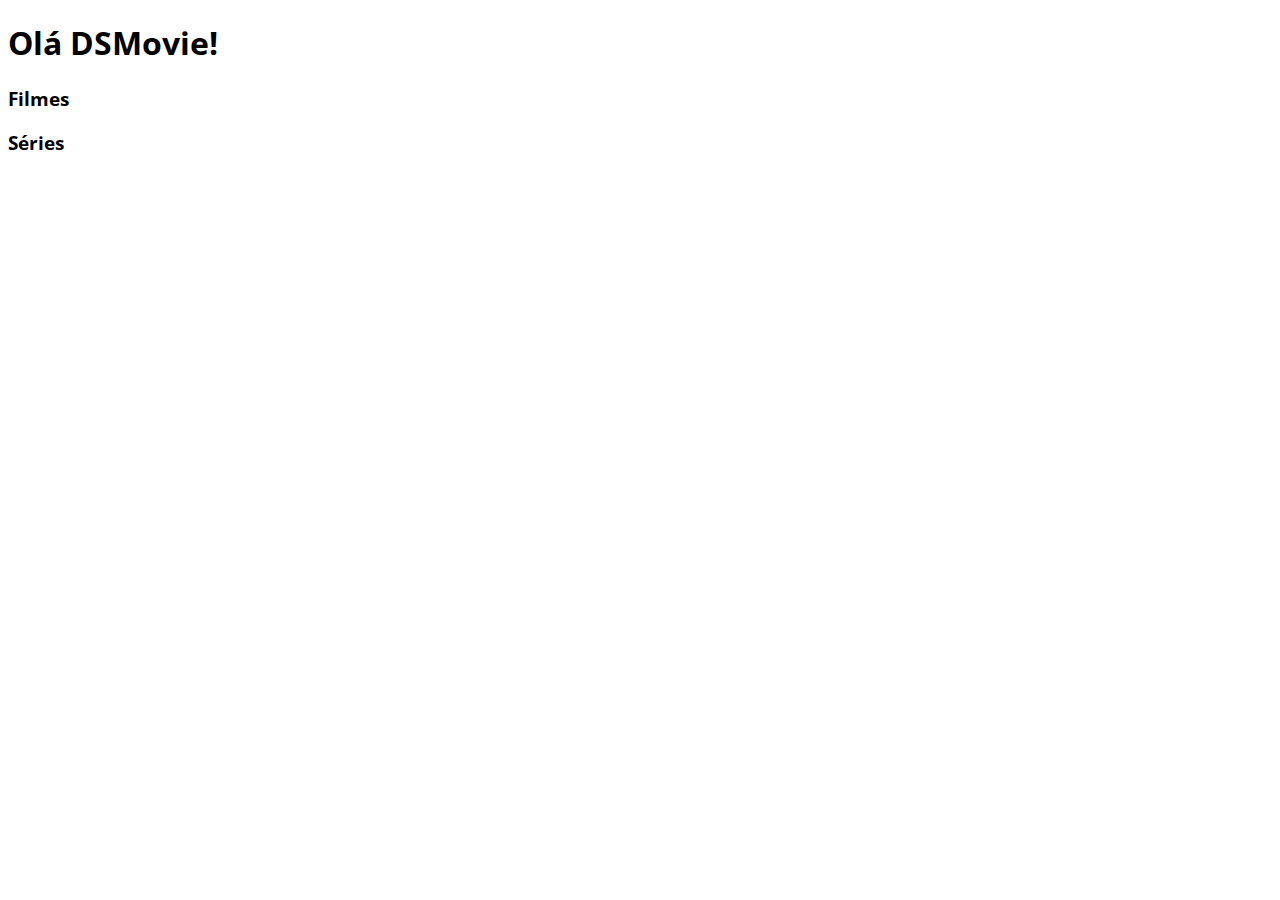
==== index.html @ 734c61d8 "Google Fonts" ====
<!DOCTYPE html>
<html lang="pt-br">
<head>
    <meta charset="UTF-8">
    <meta http-equiv="X-UA-Compatible" content="IE=edge">
    <meta name="viewport" content="width=device-width, initial-scale=1.0">
    <title>DSMovie</title>
    <link rel="stylesheet" href="css/styles.css">
</head>
<body>
    <h1>Olá DSMovie!</h1>
    <h3>Filmes</h3>
    <h3>Séries</h3>
</body>
</html>
---- css/styles.css ----
@import url('https://fonts.googleapis.com/css2?family=Open+Sans:wght@300;400;700&display=swap');

* {
    font-family: 'Open Sans', sans-serif;
}
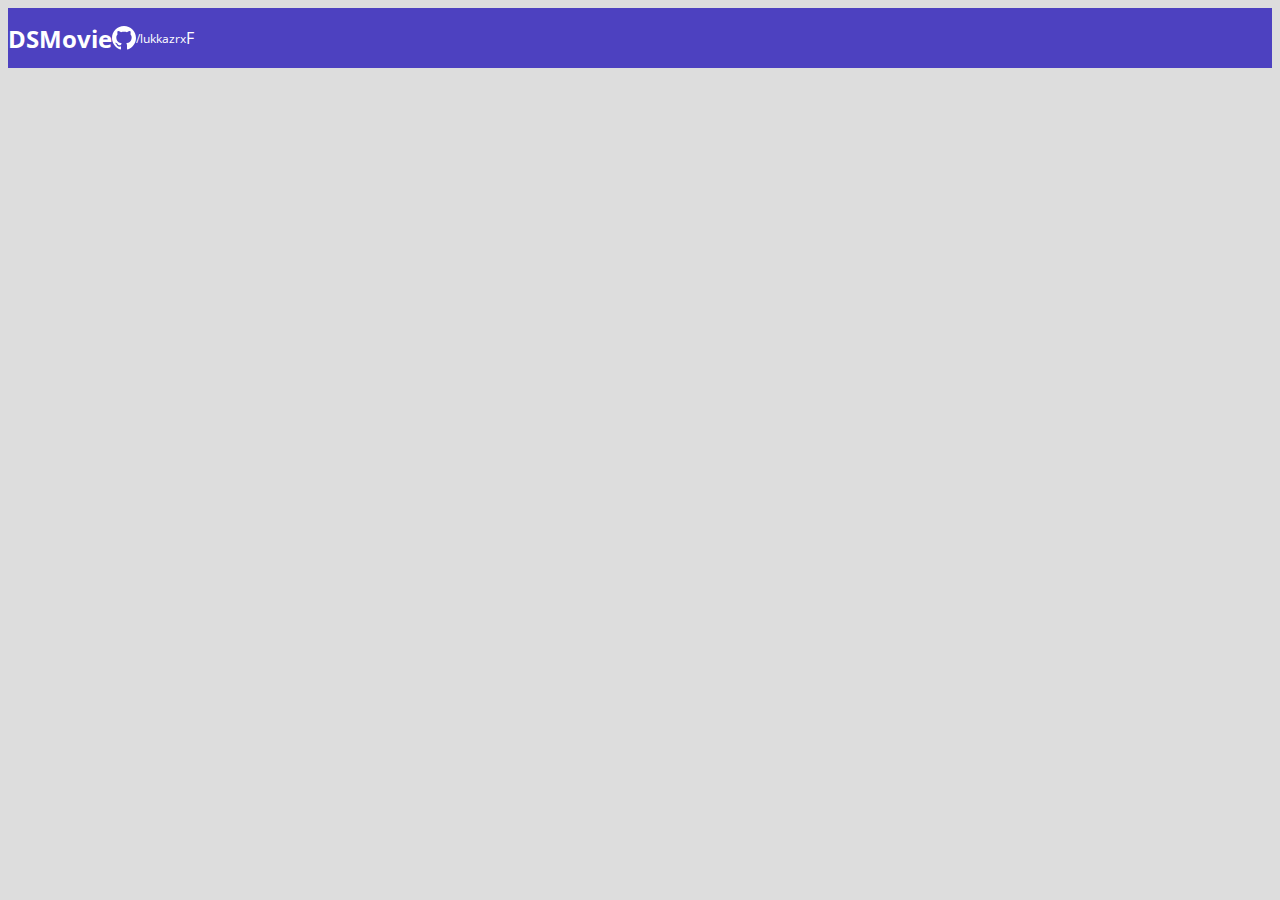
==== commit 7e0a6456: "Barra superior parte 2" ====
--- a/index.html
+++ b/index.html
@@ -1,15 +1,34 @@
 <!DOCTYPE html>
 <html lang="pt-br">
+
 <head>
     <meta charset="UTF-8">
     <meta http-equiv="X-UA-Compatible" content="IE=edge">
     <meta name="viewport" content="width=device-width, initial-scale=1.0">
     <title>DSMovie</title>
+
+
+    <link href="https://cdn.jsdelivr.net/npm/bootstrap@5.1.3/dist/css/bootstrap.min.css" rel="stylesheet"
+        integrity="sha384-1BmE4kWBq78iYhFldvKuhfTAU6auU8tT94WrHftjDbrCEXSU1oBoqyl2QvZ6jIW3" crossorigin="anonymous">
+
+
     <link rel="stylesheet" href="css/styles.css">
+
+
 </head>
+
 <body>
-    <h1>Olá DSMovie!</h1>
-    <h3>Filmes</h3>
-    <h3>Séries</h3>
+    <header>
+        <nav class="container">
+            <h1>DSMovie</h1>
+            <div class = "dsmovie-contact-container">
+                <img src="img/github.svg" alt="github">
+                <a href="https://github.com/lukkazrx/">/lukkazrx</a>F
+            </div>
+        </nav>
+
+
+    </header>
 </body>
+
 </html>--- a/css/styles.css
+++ b/css/styles.css
@@ -1,5 +1,60 @@
 @import url('https://fonts.googleapis.com/css2?family=Open+Sans:wght@300;400;700&display=swap');
 
+:root {
+    --bg-gray:  #ddd;
+    --color-primary: #4D41C0;
+    --white: #fff;
+}
+
 * {
+    box-sizing: border-box;
     font-family: 'Open Sans', sans-serif;
+    
+}
+h1,h2,h3,h4,h5,h6{
+    margin: 0;
+
+}
+
+
+    html, body {
+        background-color: var(--bg-gray);
+    
+    }
+
+    header {
+        background-color: var(--color-primary);
+        color: #fff;
+        height: 60px;
+        display: flex;
+        align-items: center;
+        
+    }
+    nav {
+        display: flex;
+        align-items: center;
+        justify-content: space-between;
+
+    }
+    nav h1 {
+        font-size: 24px;
+        font-weight: 700;
+    }
+
+    nav a {
+        font-size: 12px;
+        font-weight: 400;
+    }
+    a, a:hover {
+        text-decoration: none;
+
+    color: unset;
+    }
+
+.dsmovie-contact-container {
+    display: flex;
+    align-items: center;
+}
+.dsmovie-contact-container{
+    margin-right: 10px;
 }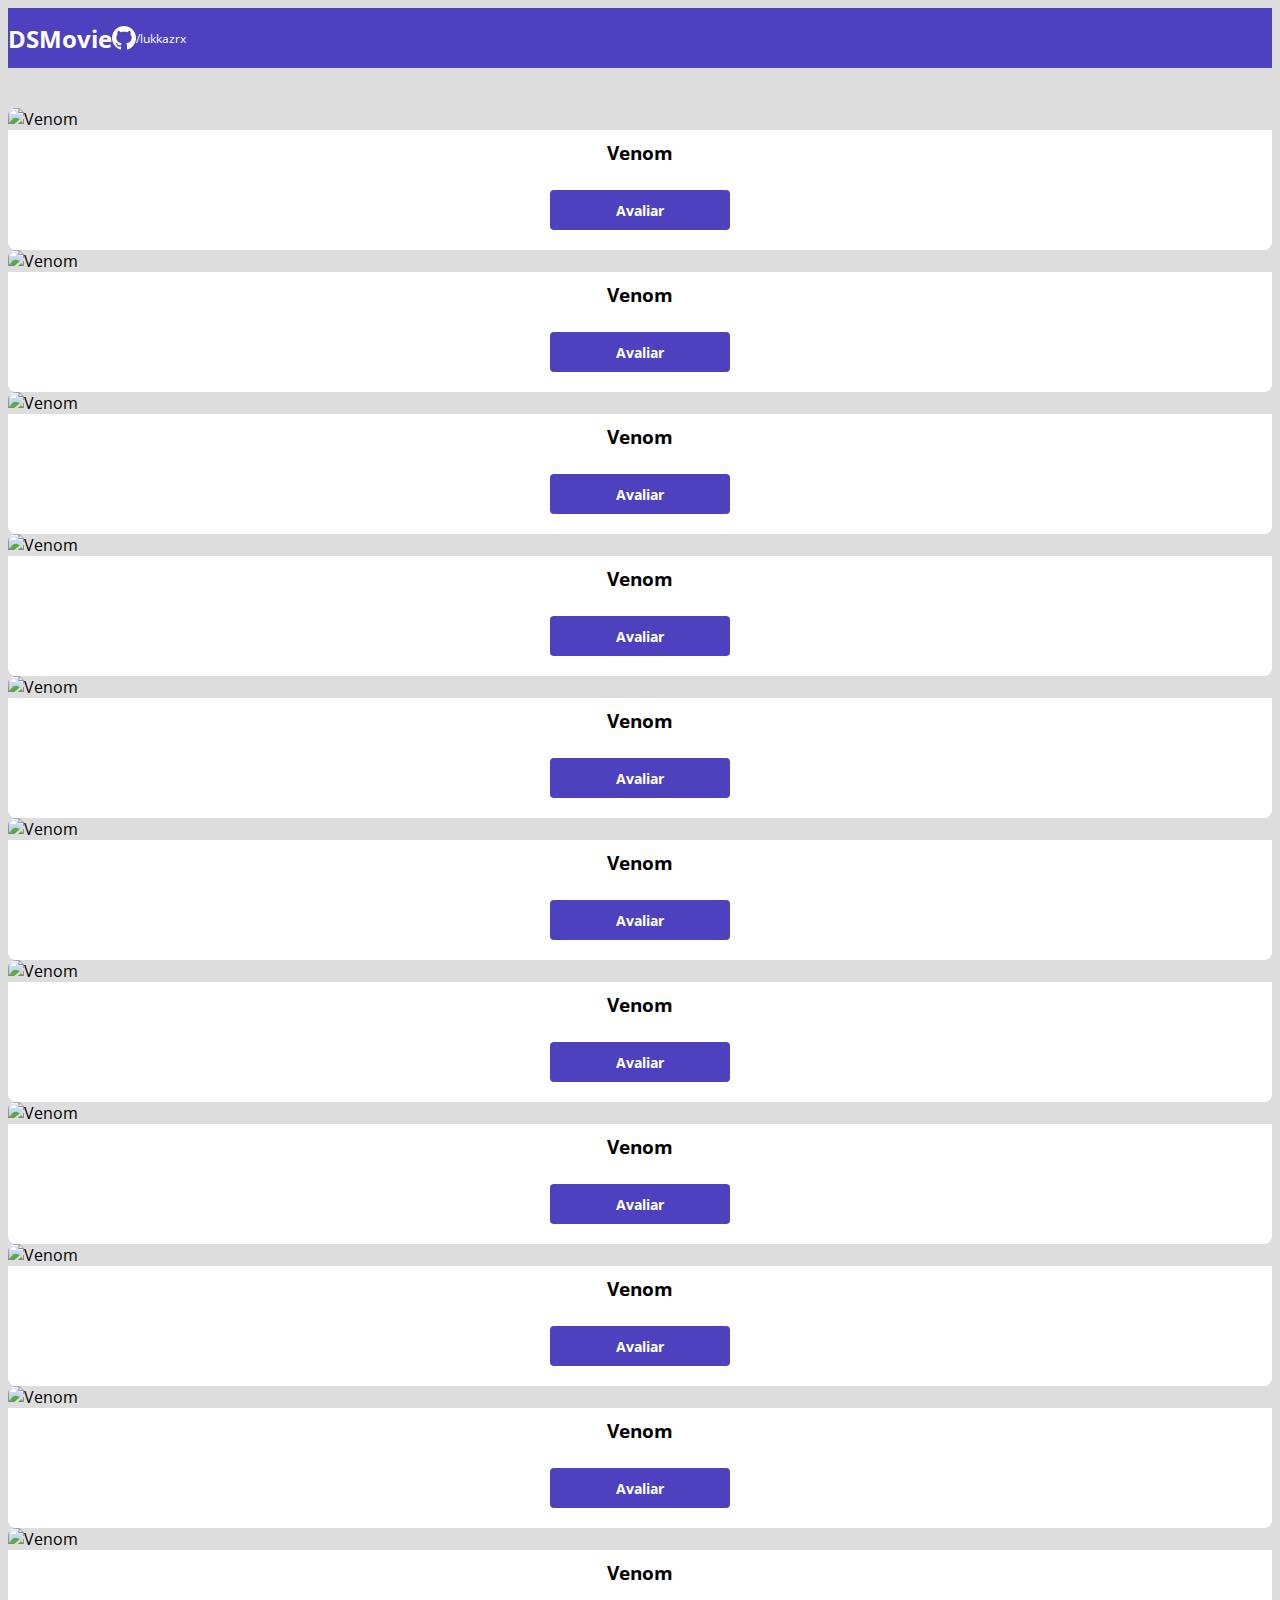
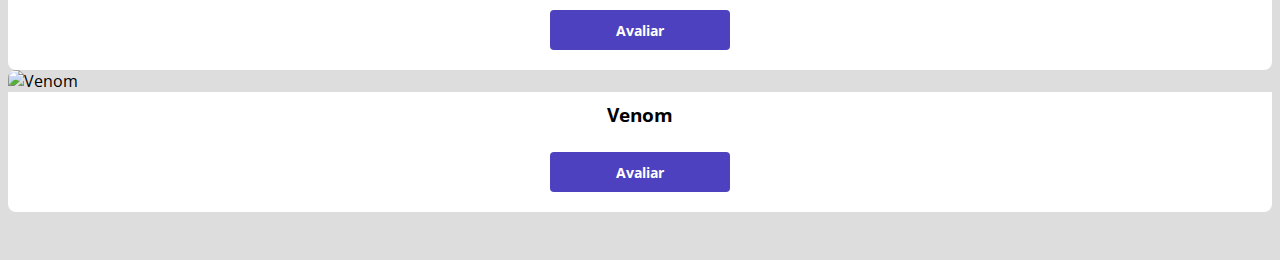
==== commit 1a01c74f: "Listagem de cards" ====
--- a/index.html
+++ b/index.html
@@ -21,14 +21,159 @@
     <header>
         <nav class="container">
             <h1>DSMovie</h1>
-            <div class = "dsmovie-contact-container">
+            <div class="dsmovie-contact-container">
                 <img src="img/github.svg" alt="github">
-                <a href="https://github.com/lukkazrx/">/lukkazrx</a>F
+                <a href="https://github.com/lukkazrx/">/lukkazrx</a>
             </div>
         </nav>
 
 
     </header>
+
+    <main>
+
+        <section id="dsmovie-card-list" class="container">
+
+            <div class="row">
+
+                <div class="col-sm-6 col-lg-4 col-xl-3 mb-3">
+                    <div class="dsmovie-card">
+                        <img src="https://www.themoviedb.org/t/p/w533_and_h300_bestv2/vIgyYkXkg6NC2whRbYjBD7eb3Er.jpg"
+                            alt="Venom">
+                        <div class="dsmovie-card-description">
+                            <h3>Venom</h3>
+                            <a class="dsmovie-btn" href="form.html">Avaliar</a>
+                        </div>
+                    </div>
+                </div>
+
+                <div class="col-sm-6 col-lg-4 col-xl-3 mb-3">
+                    <div class="dsmovie-card">
+                        <img src="https://www.themoviedb.org/t/p/w533_and_h300_bestv2/vIgyYkXkg6NC2whRbYjBD7eb3Er.jpg"
+                            alt="Venom">
+                        <div class="dsmovie-card-description">
+                            <h3>Venom</h3>
+                            <a class="dsmovie-btn" href="form.html">Avaliar</a>
+                        </div>
+                    </div>
+                </div>
+
+                <div class="col-sm-6 col-lg-4 col-xl-3 mb-3">
+                    <div class="dsmovie-card">
+                        <img src="https://www.themoviedb.org/t/p/w533_and_h300_bestv2/vIgyYkXkg6NC2whRbYjBD7eb3Er.jpg"
+                            alt="Venom">
+                        <div class="dsmovie-card-description">
+                            <h3>Venom</h3>
+                            <a class="dsmovie-btn" href="form.html">Avaliar</a>
+                        </div>
+                    </div>
+                </div>
+
+                <div class="col-sm-6 col-lg-4 col-xl-3 mb-3">
+                    <div class="dsmovie-card">
+                        <img src="https://www.themoviedb.org/t/p/w533_and_h300_bestv2/vIgyYkXkg6NC2whRbYjBD7eb3Er.jpg"
+                            alt="Venom">
+                        <div class="dsmovie-card-description">
+                            <h3>Venom</h3>
+                            <a class="dsmovie-btn" href="form.html">Avaliar</a>
+                        </div>
+                    </div>
+                </div>
+
+                <div class="col-sm-6 col-lg-4 col-xl-3 mb-3">
+                    <div class="dsmovie-card">
+                        <img src="https://www.themoviedb.org/t/p/w533_and_h300_bestv2/vIgyYkXkg6NC2whRbYjBD7eb3Er.jpg"
+                            alt="Venom">
+                        <div class="dsmovie-card-description">
+                            <h3>Venom</h3>
+                            <a class="dsmovie-btn" href="form.html">Avaliar</a>
+                        </div>
+                    </div>
+                </div>
+
+                <div class="col-sm-6 col-lg-4 col-xl-3 mb-3">
+                    <div class="dsmovie-card">
+                        <img src="https://www.themoviedb.org/t/p/w533_and_h300_bestv2/vIgyYkXkg6NC2whRbYjBD7eb3Er.jpg"
+                            alt="Venom">
+                        <div class="dsmovie-card-description">
+                            <h3>Venom</h3>
+                            <a class="dsmovie-btn" href="form.html">Avaliar</a>
+                        </div>
+                    </div>
+                </div>
+
+                <div class="col-sm-6 col-lg-4 col-xl-3 mb-3">
+                    <div class="dsmovie-card">
+                        <img src="https://www.themoviedb.org/t/p/w533_and_h300_bestv2/vIgyYkXkg6NC2whRbYjBD7eb3Er.jpg"
+                            alt="Venom">
+                        <div class="dsmovie-card-description">
+                            <h3>Venom</h3>
+                            <a class="dsmovie-btn" href="form.html">Avaliar</a>
+                        </div>
+                    </div>
+                </div>
+
+                <div class="col-sm-6 col-lg-4 col-xl-3 mb-3">
+                    <div class="dsmovie-card">
+                        <img src="https://www.themoviedb.org/t/p/w533_and_h300_bestv2/vIgyYkXkg6NC2whRbYjBD7eb3Er.jpg"
+                            alt="Venom">
+                        <div class="dsmovie-card-description">
+                            <h3>Venom</h3>
+                            <a class="dsmovie-btn" href="form.html">Avaliar</a>
+                        </div>
+                    </div>
+                </div>
+
+                <div class="col-sm-6 col-lg-4 col-xl-3 mb-3">
+                    <div class="dsmovie-card">
+                        <img src="https://www.themoviedb.org/t/p/w533_and_h300_bestv2/vIgyYkXkg6NC2whRbYjBD7eb3Er.jpg"
+                            alt="Venom">
+                        <div class="dsmovie-card-description">
+                            <h3>Venom</h3>
+                            <a class="dsmovie-btn" href="form.html">Avaliar</a>
+                        </div>
+                    </div>
+                </div>
+
+                <div class="col-sm-6 col-lg-4 col-xl-3 mb-3">
+                    <div class="dsmovie-card">
+                        <img src="https://www.themoviedb.org/t/p/w533_and_h300_bestv2/vIgyYkXkg6NC2whRbYjBD7eb3Er.jpg"
+                            alt="Venom">
+                        <div class="dsmovie-card-description">
+                            <h3>Venom</h3>
+                            <a class="dsmovie-btn" href="form.html">Avaliar</a>
+                        </div>
+                    </div>
+                </div>
+
+                <div class="col-sm-6 col-lg-4 col-xl-3 mb-3">
+                    <div class="dsmovie-card">
+                        <img src="https://www.themoviedb.org/t/p/w533_and_h300_bestv2/vIgyYkXkg6NC2whRbYjBD7eb3Er.jpg"
+                            alt="Venom">
+                        <div class="dsmovie-card-description">
+                            <h3>Venom</h3>
+                            <a class="dsmovie-btn" href="form.html">Avaliar</a>
+                        </div>
+                    </div>
+                </div>
+                
+                <div class="col-sm-6 col-lg-4 col-xl-3 mb-3">
+                    <div class="dsmovie-card">
+                        <img src="https://www.themoviedb.org/t/p/w533_and_h300_bestv2/vIgyYkXkg6NC2whRbYjBD7eb3Er.jpg"
+                            alt="Venom">
+                        <div class="dsmovie-card-description">
+                            <h3>Venom</h3>
+                            <a class="dsmovie-btn" href="form.html">Avaliar</a>
+                        </div>
+                    </div>
+                </div>
+            </div>
+
+
+
+        </section>
+
+    </main>
 </body>
 
 </html>--- a/css/styles.css
+++ b/css/styles.css
@@ -2,6 +2,7 @@
 
 :root {
     --bg-gray:  #ddd;
+    --text-gray: #4a4a4a;
     --color-primary: #4D41C0;
     --white: #fff;
 }
@@ -17,44 +18,85 @@
 }
 
 
-    html, body {
+html, body {
         background-color: var(--bg-gray);
     
-    }
+}
 
-    header {
+header {
         background-color: var(--color-primary);
         color: #fff;
         height: 60px;
         display: flex;
         align-items: center;
         
-    }
-    nav {
+}
+nav {
         display: flex;
         align-items: center;
         justify-content: space-between;
 
-    }
-    nav h1 {
+}
+nav h1 {
         font-size: 24px;
         font-weight: 700;
-    }
+}
 
-    nav a {
+nav a {
         font-size: 12px;
         font-weight: 400;
-    }
-    a, a:hover {
+}
+a, a:hover {
         text-decoration: none;
 
     color: unset;
-    }
+}
 
-.dsmovie-contact-container {
+.dsmovie-contact-container{
     display: flex;
     align-items: center;
 }
 .dsmovie-contact-container{
     margin-right: 10px;
+}
+
+#dsmovie-card-list{
+    padding: 40px 0;
+
+}
+.dsmovie-card{
+    width: 100%;
+
+}
+.dsmovie-card img{
+width: 100%;
+border-radius: 8px 8px 0 0;
+
+}
+.dsmovie-card-description{
+background-color: var(--white);    
+padding: 10px 0 20px 0;
+display: flex;
+flex-direction: column;
+align-items: center;
+border-radius: 0 0 8px 8px;
+
+}
+.dsmovie-card-description h3{
+    font-size: 14;
+    font-weight: 700;
+    margin-bottom: 25px ;
+}
+
+.dsmovie-btn, .dsmovie-btn:hover {
+    width: 180px;
+    height: 40px;
+    background-color: var(--color-primary);
+    color: var(--white);
+    font-size: 14px;
+    font-weight: 700;
+    display: flex;
+    align-items: center;
+    justify-content: center;
+    border-radius: 4px;
 }